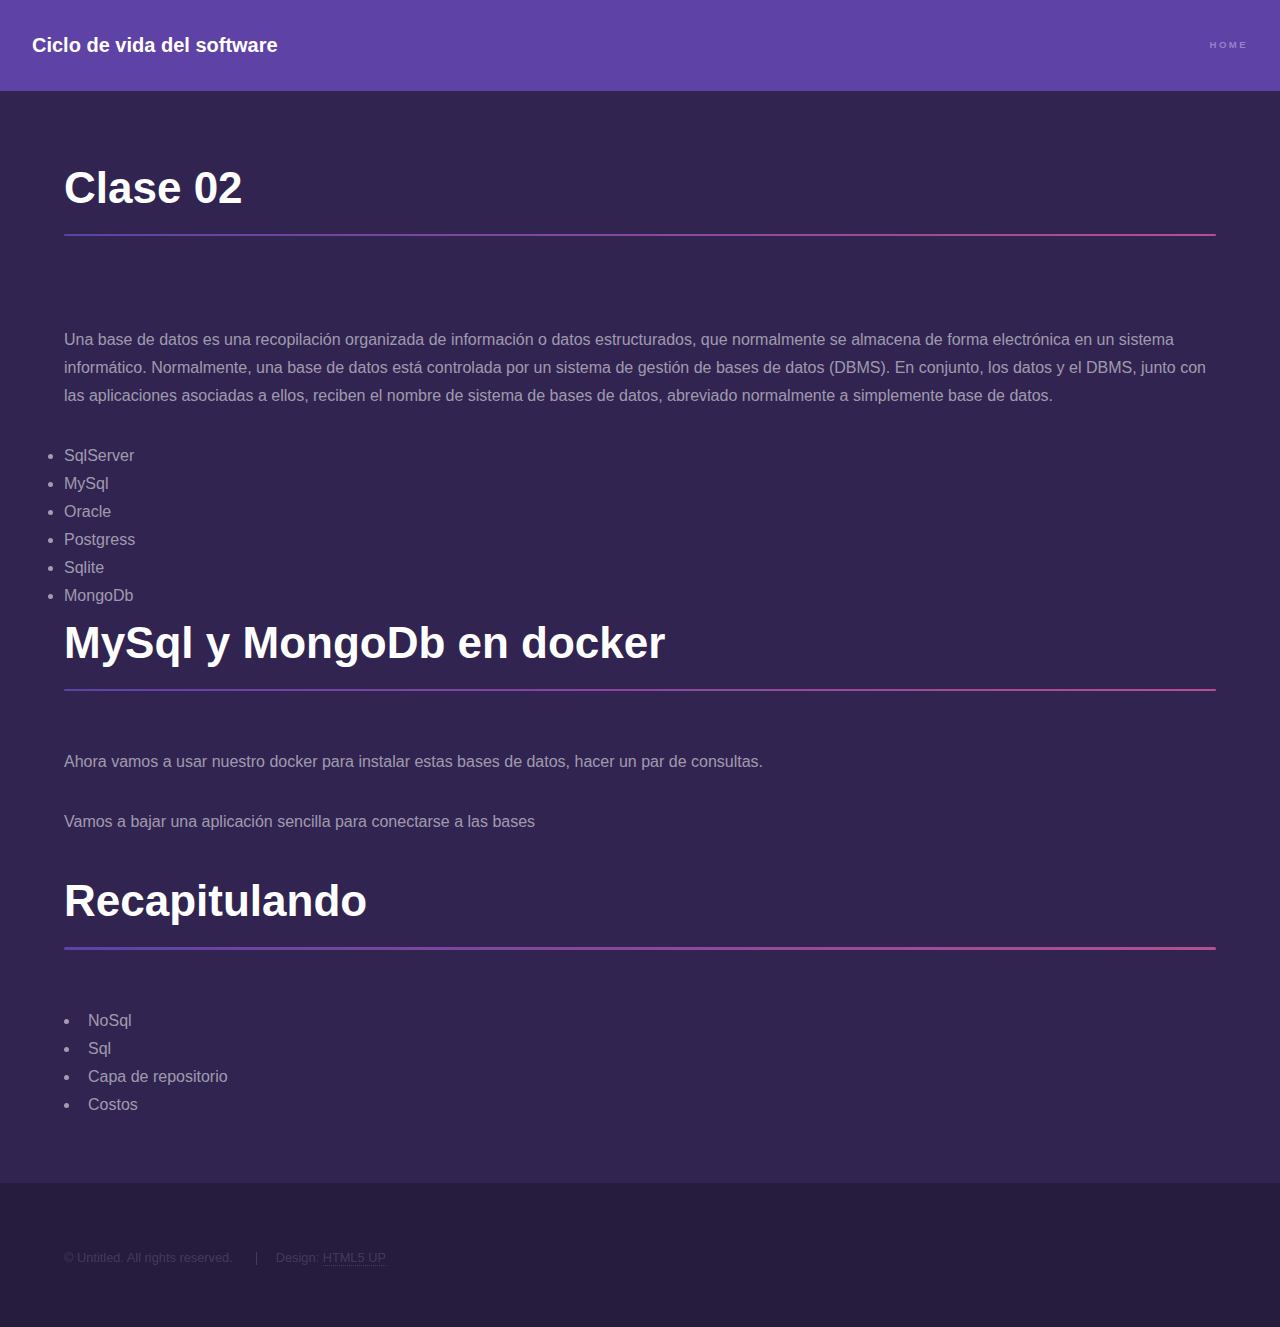
==== clase02.html @ d24f7a8d "clase 1 y 2" ====
<!DOCTYPE HTML>
<!--
	Hyperspace by HTML5 UP
	html5up.net | @ajlkn
	Free for personal and commercial use under the CCA 3.0 license (html5up.net/license)
-->
<html>

<head>
	<title>CVS - Clase 01</title>
	<meta charset="utf-8" />
	<meta name="viewport" content="width=device-width, initial-scale=1, user-scalable=no" />
	<link rel="stylesheet" href="assets/css/main.css" />
	<link rel="icon" type="image/x-icon" href="images/Ico.png" />
</head>

<body class="is-preload">

	<!-- Header -->
	<header id="header">
		<a href="index.html" class="title">Ciclo de vida del software</a>
		<nav>
			<ul>
				<li><a href="index.html">Home</a></li>
			</ul>
		</nav>
	</header>

	<!-- Wrapper -->
	<div id="wrapper">

		<!-- Main -->
		<section id="main" class="wrapper">
			<div class="inner">
				<h1 class="major">Clase 02</h1>
				<span class="image fit"><img src="https://www.diarlu.com/wp-content/uploads/2019/02/gestores_bases-datos.jpg" alt="" /></span>
				<p>
					Una base de datos es una recopilación organizada de información o datos estructurados, 
					que normalmente se almacena de forma electrónica en un sistema informático. 
					Normalmente, una base de datos está controlada por un sistema de gestión de bases de datos (DBMS). 
					En conjunto, los datos y el DBMS, junto con las aplicaciones asociadas a ellos, 
					reciben el nombre de sistema de bases de datos, abreviado normalmente a simplemente base de datos.
				</p>
				
				<lu>
					<li>SqlServer</li>
					<li>MySql</li>
					<li>Oracle</li>
					<li>Postgress</li>
					<li>Sqlite</li>
					<li>MongoDb</li>
				</lu>
				
				<h1 class="major">MySql y MongoDb en docker</h1>
				<p>Ahora vamos a usar nuestro docker para instalar estas bases de datos, hacer un par de consultas.</p>
				<p>Vamos a bajar una aplicación sencilla para conectarse a las bases</p>

				<h1 class="major">Recapitulando</h1>
				<ul>
					<li>NoSql</li>
					<li>Sql</li>
					<li>Capa de repositorio</li>
					<li>Costos</li>
				</ul>

			</div>
		</section>

	</div>

	<!-- Footer -->
	<footer id="footer" class="wrapper alt">
		<div class="inner">
			<ul class="menu">
				<li>&copy; Untitled. All rights reserved.</li>
				<li>Design: <a href="http://html5up.net">HTML5 UP</a></li>
			</ul>
		</div>
	</footer>

	<!-- Scripts -->
	<!-- Scripts -->
	<script type="module">
		import mermaid from 'https://cdn.jsdelivr.net/npm/mermaid@11/dist/mermaid.esm.min.mjs';
		mermaid.initialize({ startOnLoad: true });
	</script>
	<script src="assets/js/jquery.min.js"></script>
	<script src="assets/js/jquery.scrollex.min.js"></script>
	<script src="assets/js/jquery.scrolly.min.js"></script>
	<script src="assets/js/browser.min.js"></script>
	<script src="assets/js/breakpoints.min.js"></script>
	<script src="assets/js/util.js"></script>
	<script src="assets/js/main.js"></script>

</body>

</html>
---- assets/css/main.css ----
@import url(fontawesome-all.min.css);

/*
	Hyperspace by HTML5 UP
	html5up.net | @ajlkn
	Free for personal and commercial use under the CCA 3.0 license (html5up.net/license)
*/

html, body, div, span, applet, object,
iframe, h1, h2, h3, h4, h5, h6, p, blockquote,
pre, a, abbr, acronym, address, big, cite,
code, del, dfn, em, img, ins, kbd, q, s, samp,
small, strike, strong, sub, sup, tt, var, b,
u, i, center, dl, dt, dd, ol, ul, li, fieldset,
form, label, legend, table, caption, tbody,
tfoot, thead, tr, th, td, article, aside,
canvas, details, embed, figure, figcaption,
footer, header, hgroup, menu, nav, output, ruby,
section, summary, time, mark, audio, video {
	margin: 0;
	padding: 0;
	border: 0;
	font-size: 100%;
	font: inherit;
	vertical-align: baseline;}

article, aside, details, figcaption, figure,
footer, header, hgroup, menu, nav, section {
	display: block;}

body {
	line-height: 1;
}

ol, ul {
	list-style: none;
}

blockquote, q {
	quotes: none;
}

	blockquote:before, blockquote:after, q:before, q:after {
		content: '';
		content: none;
	}

table {
	border-collapse: collapse;
	border-spacing: 0;
}

body {
	-webkit-text-size-adjust: none;
}

mark {
	background-color: transparent;
	color: inherit;
}

input::-moz-focus-inner {
	border: 0;
	padding: 0;
}

input, select, textarea {
	-moz-appearance: none;
	-webkit-appearance: none;
	-ms-appearance: none;
	appearance: none;
}

/* Basic */

	@-ms-viewport {
		width: device-width;
	}

	body {
		-ms-overflow-style: scrollbar;
	}

	@media screen and (max-width: 480px) {

		html, body {
			min-width: 320px;
		}

	}

	html {
		box-sizing: border-box;
	}

	*, *:before, *:after {
		box-sizing: inherit;
	}

	body {
		background: #312450;
	}

		body.is-preload *, body.is-preload *:before, body.is-preload *:after {
			-moz-animation: none !important;
			-webkit-animation: none !important;
			-ms-animation: none !important;
			animation: none !important;
			-moz-transition: none !important;
			-webkit-transition: none !important;
			-ms-transition: none !important;
			transition: none !important;
		}

/* Type */

	body, input, select, textarea {
		color: rgba(255, 255, 255, 0.55);
		font-family: Arial, Helvetica, sans-serif;
		font-size: 16.5pt;
		font-weight: normal;
		line-height: 1.75;
	}

		@media screen and (max-width: 1680px) {

			body, input, select, textarea {
				font-size: 13pt;
			}

		}

		@media screen and (max-width: 1280px) {

			body, input, select, textarea {
				font-size: 12pt;
			}

		}

		@media screen and (max-width: 360px) {

			body, input, select, textarea {
				font-size: 11pt;
			}

		}

	a {
		-moz-transition: color 0.2s ease, border-bottom-color 0.2s ease;
		-webkit-transition: color 0.2s ease, border-bottom-color 0.2s ease;
		-ms-transition: color 0.2s ease, border-bottom-color 0.2s ease;
		transition: color 0.2s ease, border-bottom-color 0.2s ease;
		border-bottom: dotted 1px rgba(255, 255, 255, 0.35);
		color: inherit;
		text-decoration: none;
	}

		a:hover {
			border-bottom-color: transparent;
			color: #ffffff;
		}

	strong, b {
		color: #ffffff;
		font-weight: bold;
	}

	em, i {
		font-style: italic;
	}

	p {
		margin: 0 0 2em 0;
	}

	h1, h2, h3, h4, h5, h6 {
		color: #ffffff;
		font-weight: bold;
		line-height: 1.5;
		margin: 0 0 0.5em 0;
	}

		h1 a, h2 a, h3 a, h4 a, h5 a, h6 a {
			color: inherit;
			text-decoration: none;
		}

	h1 {
		font-size: 2.75em;
	}

		h1.major {
			margin: 0 0 1.3em 0;
			position: relative;
			padding-bottom: 0.35em;
		}

			h1.major:after {
				background-image: -moz-linear-gradient(to right, #5e42a6, #b74e91);
				background-image: -webkit-linear-gradient(to right, #5e42a6, #b74e91);
				background-image: -ms-linear-gradient(to right, #5e42a6, #b74e91);
				background-image: linear-gradient(to right, #5e42a6, #b74e91);
				-moz-transition: max-width 0.2s ease;
				-webkit-transition: max-width 0.2s ease;
				-ms-transition: max-width 0.2s ease;
				transition: max-width 0.2s ease;
				border-radius: 0.2em;
				bottom: 0;
				content: '';
				height: 0.05em;
				position: absolute;
				right: 0;
				width: 100%;
			}

	h2 {
		font-size: 1.75em;
	}

	h3 {
		font-size: 1.1em;
	}

	h4 {
		font-size: 1em;
	}

	h5 {
		font-size: 0.8em;
	}

	h6 {
		font-size: 0.6em;
	}

	@media screen and (max-width: 736px) {

		h1 {
			font-size: 2em;
		}

		h2 {
			font-size: 1.25em;
		}

		h3 {
			font-size: 1em;
		}

		h4 {
			font-size: 0.8em;
		}

		h5 {
			font-size: 0.6em;
		}

		h6 {
			font-size: 0.6em;
		}

	}

	sub {
		font-size: 0.8em;
		position: relative;
		top: 0.5em;
	}

	sup {
		font-size: 0.8em;
		position: relative;
		top: -0.5em;
	}

	blockquote {
		border-left: solid 4px rgba(255, 255, 255, 0.15);
		font-style: italic;
		margin: 0 0 2em 0;
		padding: 0.5em 0 0.5em 2em;
	}

	code {
		background: rgba(255, 255, 255, 0.05);
		border-radius: 0.25em;
		border: solid 1px rgba(255, 255, 255, 0.15);
		font-family: "Courier New", monospace;
		font-size: 0.9em;
		margin: 0 0.25em;
		padding: 0.25em 0.65em;
	}

	pre {
		-webkit-overflow-scrolling: touch;
		font-family: "Courier New", monospace;
		font-size: 0.9em;
		margin: 0 0 2em 0;
	}

		pre code {
			display: block;
			line-height: 1.75em;
			padding: 1em 1.5em;
			overflow-x: auto;
		}

	hr {
		border: 0;
		border-bottom: solid 1px rgba(255, 255, 255, 0.15);
		margin: 2em 0;
	}

		hr.major {
			margin: 3em 0;
		}

	.align-left {
		text-align: left;
	}

	.align-center {
		text-align: center;
	}

	.align-right {
		text-align: right;
	}

/* Row */

	.row {
		display: flex;
		flex-wrap: wrap;
		box-sizing: border-box;
		align-items: stretch;
	}

		.row > * {
			box-sizing: border-box;
		}

		.row.gtr-uniform > * > :last-child {
			margin-bottom: 0;
		}

		.row.aln-left {
			justify-content: flex-start;
		}

		.row.aln-center {
			justify-content: center;
		}

		.row.aln-right {
			justify-content: flex-end;
		}

		.row.aln-top {
			align-items: flex-start;
		}

		.row.aln-middle {
			align-items: center;
		}

		.row.aln-bottom {
			align-items: flex-end;
		}

		.row > .imp {
			order: -1;
		}

		.row > .col-1 {
			width: 8.33333%;
		}

		.row > .off-1 {
			margin-left: 8.33333%;
		}

		.row > .col-2 {
			width: 16.66667%;
		}

		.row > .off-2 {
			margin-left: 16.66667%;
		}

		.row > .col-3 {
			width: 25%;
		}

		.row > .off-3 {
			margin-left: 25%;
		}

		.row > .col-4 {
			width: 33.33333%;
		}

		.row > .off-4 {
			margin-left: 33.33333%;
		}

		.row > .col-5 {
			width: 41.66667%;
		}

		.row > .off-5 {
			margin-left: 41.66667%;
		}

		.row > .col-6 {
			width: 50%;
		}

		.row > .off-6 {
			margin-left: 50%;
		}

		.row > .col-7 {
			width: 58.33333%;
		}

		.row > .off-7 {
			margin-left: 58.33333%;
		}

		.row > .col-8 {
			width: 66.66667%;
		}

		.row > .off-8 {
			margin-left: 66.66667%;
		}

		.row > .col-9 {
			width: 75%;
		}

		.row > .off-9 {
			margin-left: 75%;
		}

		.row > .col-10 {
			width: 83.33333%;
		}

		.row > .off-10 {
			margin-left: 83.33333%;
		}

		.row > .col-11 {
			width: 91.66667%;
		}

		.row > .off-11 {
			margin-left: 91.66667%;
		}

		.row > .col-12 {
			width: 100%;
		}

		.row > .off-12 {
			margin-left: 100%;
		}

		.row.gtr-0 {
			margin-top: 0;
			margin-left: 0em;
		}

			.row.gtr-0 > * {
				padding: 0 0 0 0em;
			}

			.row.gtr-0.gtr-uniform {
				margin-top: 0em;
			}

				.row.gtr-0.gtr-uniform > * {
					padding-top: 0em;
				}

		.row.gtr-25 {
			margin-top: 0;
			margin-left: -0.375em;
		}

			.row.gtr-25 > * {
				padding: 0 0 0 0.375em;
			}

			.row.gtr-25.gtr-uniform {
				margin-top: -0.375em;
			}

				.row.gtr-25.gtr-uniform > * {
					padding-top: 0.375em;
				}

		.row.gtr-50 {
			margin-top: 0;
			margin-left: -0.75em;
		}

			.row.gtr-50 > * {
				padding: 0 0 0 0.75em;
			}

			.row.gtr-50.gtr-uniform {
				margin-top: -0.75em;
			}

				.row.gtr-50.gtr-uniform > * {
					padding-top: 0.75em;
				}

		.row {
			margin-top: 0;
			margin-left: -1.5em;
		}

			.row > * {
				padding: 0 0 0 1.5em;
			}

			.row.gtr-uniform {
				margin-top: -1.5em;
			}

				.row.gtr-uniform > * {
					padding-top: 1.5em;
				}

		.row.gtr-150 {
			margin-top: 0;
			margin-left: -2.25em;
		}

			.row.gtr-150 > * {
				padding: 0 0 0 2.25em;
			}

			.row.gtr-150.gtr-uniform {
				margin-top: -2.25em;
			}

				.row.gtr-150.gtr-uniform > * {
					padding-top: 2.25em;
				}

		.row.gtr-200 {
			margin-top: 0;
			margin-left: -3em;
		}

			.row.gtr-200 > * {
				padding: 0 0 0 3em;
			}

			.row.gtr-200.gtr-uniform {
				margin-top: -3em;
			}

				.row.gtr-200.gtr-uniform > * {
					padding-top: 3em;
				}

		@media screen and (max-width: 1680px) {

			.row {
				display: flex;
				flex-wrap: wrap;
				box-sizing: border-box;
				align-items: stretch;
			}

				.row > * {
					box-sizing: border-box;
				}

				.row.gtr-uniform > * > :last-child {
					margin-bottom: 0;
				}

				.row.aln-left {
					justify-content: flex-start;
				}

				.row.aln-center {
					justify-content: center;
				}

				.row.aln-right {
					justify-content: flex-end;
				}

				.row.aln-top {
					align-items: flex-start;
				}

				.row.aln-middle {
					align-items: center;
				}

				.row.aln-bottom {
					align-items: flex-end;
				}

				.row > .imp-xlarge {
					order: -1;
				}

				.row > .col-1-xlarge {
					width: 8.33333%;
				}

				.row > .off-1-xlarge {
					margin-left: 8.33333%;
				}

				.row > .col-2-xlarge {
					width: 16.66667%;
				}

				.row > .off-2-xlarge {
					margin-left: 16.66667%;
				}

				.row > .col-3-xlarge {
					width: 25%;
				}

				.row > .off-3-xlarge {
					margin-left: 25%;
				}

				.row > .col-4-xlarge {
					width: 33.33333%;
				}

				.row > .off-4-xlarge {
					margin-left: 33.33333%;
				}

				.row > .col-5-xlarge {
					width: 41.66667%;
				}

				.row > .off-5-xlarge {
					margin-left: 41.66667%;
				}

				.row > .col-6-xlarge {
					width: 50%;
				}

				.row > .off-6-xlarge {
					margin-left: 50%;
				}

				.row > .col-7-xlarge {
					width: 58.33333%;
				}

				.row > .off-7-xlarge {
					margin-left: 58.33333%;
				}

				.row > .col-8-xlarge {
					width: 66.66667%;
				}

				.row > .off-8-xlarge {
					margin-left: 66.66667%;
				}

				.row > .col-9-xlarge {
					width: 75%;
				}

				.row > .off-9-xlarge {
					margin-left: 75%;
				}

				.row > .col-10-xlarge {
					width: 83.33333%;
				}

				.row > .off-10-xlarge {
					margin-left: 83.33333%;
				}

				.row > .col-11-xlarge {
					width: 91.66667%;
				}

				.row > .off-11-xlarge {
					margin-left: 91.66667%;
				}

				.row > .col-12-xlarge {
					width: 100%;
				}

				.row > .off-12-xlarge {
					margin-left: 100%;
				}

				.row.gtr-0 {
					margin-top: 0;
					margin-left: 0em;
				}

					.row.gtr-0 > * {
						padding: 0 0 0 0em;
					}

					.row.gtr-0.gtr-uniform {
						margin-top: 0em;
					}

						.row.gtr-0.gtr-uniform > * {
							padding-top: 0em;
						}

				.row.gtr-25 {
					margin-top: 0;
					margin-left: -0.375em;
				}

					.row.gtr-25 > * {
						padding: 0 0 0 0.375em;
					}

					.row.gtr-25.gtr-uniform {
						margin-top: -0.375em;
					}

						.row.gtr-25.gtr-uniform > * {
							padding-top: 0.375em;
						}

				.row.gtr-50 {
					margin-top: 0;
					margin-left: -0.75em;
				}

					.row.gtr-50 > * {
						padding: 0 0 0 0.75em;
					}

					.row.gtr-50.gtr-uniform {
						margin-top: -0.75em;
					}

						.row.gtr-50.gtr-uniform > * {
							padding-top: 0.75em;
						}

				.row {
					margin-top: 0;
					margin-left: -1.5em;
				}

					.row > * {
						padding: 0 0 0 1.5em;
					}

					.row.gtr-uniform {
						margin-top: -1.5em;
					}

						.row.gtr-uniform > * {
							padding-top: 1.5em;
						}

				.row.gtr-150 {
					margin-top: 0;
					margin-left: -2.25em;
				}

					.row.gtr-150 > * {
						padding: 0 0 0 2.25em;
					}

					.row.gtr-150.gtr-uniform {
						margin-top: -2.25em;
					}

						.row.gtr-150.gtr-uniform > * {
							padding-top: 2.25em;
						}

				.row.gtr-200 {
					margin-top: 0;
					margin-left: -3em;
				}

					.row.gtr-200 > * {
						padding: 0 0 0 3em;
					}

					.row.gtr-200.gtr-uniform {
						margin-top: -3em;
					}

						.row.gtr-200.gtr-uniform > * {
							padding-top: 3em;
						}

		}

		@media screen and (max-width: 1280px) {

			.row {
				display: flex;
				flex-wrap: wrap;
				box-sizing: border-box;
				align-items: stretch;
			}

				.row > * {
					box-sizing: border-box;
				}

				.row.gtr-uniform > * > :last-child {
					margin-bottom: 0;
				}

				.row.aln-left {
					justify-content: flex-start;
				}

				.row.aln-center {
					justify-content: center;
				}

				.row.aln-right {
					justify-content: flex-end;
				}

				.row.aln-top {
					align-items: flex-start;
				}

				.row.aln-middle {
					align-items: center;
				}

				.row.aln-bottom {
					align-items: flex-end;
				}

				.row > .imp-large {
					order: -1;
				}

				.row > .col-1-large {
					width: 8.33333%;
				}

				.row > .off-1-large {
					margin-left: 8.33333%;
				}

				.row > .col-2-large {
					width: 16.66667%;
				}

				.row > .off-2-large {
					margin-left: 16.66667%;
				}

				.row > .col-3-large {
					width: 25%;
				}

				.row > .off-3-large {
					margin-left: 25%;
				}

				.row > .col-4-large {
					width: 33.33333%;
				}

				.row > .off-4-large {
					margin-left: 33.33333%;
				}

				.row > .col-5-large {
					width: 41.66667%;
				}

				.row > .off-5-large {
					margin-left: 41.66667%;
				}

				.row > .col-6-large {
					width: 50%;
				}

				.row > .off-6-large {
					margin-left: 50%;
				}

				.row > .col-7-large {
					width: 58.33333%;
				}

				.row > .off-7-large {
					margin-left: 58.33333%;
				}

				.row > .col-8-large {
					width: 66.66667%;
				}

				.row > .off-8-large {
					margin-left: 66.66667%;
				}

				.row > .col-9-large {
					width: 75%;
				}

				.row > .off-9-large {
					margin-left: 75%;
				}

				.row > .col-10-large {
					width: 83.33333%;
				}

				.row > .off-10-large {
					margin-left: 83.33333%;
				}

				.row > .col-11-large {
					width: 91.66667%;
				}

				.row > .off-11-large {
					margin-left: 91.66667%;
				}

				.row > .col-12-large {
					width: 100%;
				}

				.row > .off-12-large {
					margin-left: 100%;
				}

				.row.gtr-0 {
					margin-top: 0;
					margin-left: 0em;
				}

					.row.gtr-0 > * {
						padding: 0 0 0 0em;
					}

					.row.gtr-0.gtr-uniform {
						margin-top: 0em;
					}

						.row.gtr-0.gtr-uniform > * {
							padding-top: 0em;
						}

				.row.gtr-25 {
					margin-top: 0;
					margin-left: -0.375em;
				}

					.row.gtr-25 > * {
						padding: 0 0 0 0.375em;
					}

					.row.gtr-25.gtr-uniform {
						margin-top: -0.375em;
					}

						.row.gtr-25.gtr-uniform > * {
							padding-top: 0.375em;
						}

				.row.gtr-50 {
					margin-top: 0;
					margin-left: -0.75em;
				}

					.row.gtr-50 > * {
						padding: 0 0 0 0.75em;
					}

					.row.gtr-50.gtr-uniform {
						margin-top: -0.75em;
					}

						.row.gtr-50.gtr-uniform > * {
							padding-top: 0.75em;
						}

				.row {
					margin-top: 0;
					margin-left: -1.5em;
				}

					.row > * {
						padding: 0 0 0 1.5em;
					}

					.row.gtr-uniform {
						margin-top: -1.5em;
					}

						.row.gtr-uniform > * {
							padding-top: 1.5em;
						}

				.row.gtr-150 {
					margin-top: 0;
					margin-left: -2.25em;
				}

					.row.gtr-150 > * {
						padding: 0 0 0 2.25em;
					}

					.row.gtr-150.gtr-uniform {
						margin-top: -2.25em;
					}

						.row.gtr-150.gtr-uniform > * {
							padding-top: 2.25em;
						}

				.row.gtr-200 {
					margin-top: 0;
					margin-left: -3em;
				}

					.row.gtr-200 > * {
						padding: 0 0 0 3em;
					}

					.row.gtr-200.gtr-uniform {
						margin-top: -3em;
					}

						.row.gtr-200.gtr-uniform > * {
							padding-top: 3em;
						}

		}

		@media screen and (max-width: 980px) {

			.row {
				display: flex;
				flex-wrap: wrap;
				box-sizing: border-box;
				align-items: stretch;
			}

				.row > * {
					box-sizing: border-box;
				}

				.row.gtr-uniform > * > :last-child {
					margin-bottom: 0;
				}

				.row.aln-left {
					justify-content: flex-start;
				}

				.row.aln-center {
					justify-content: center;
				}

				.row.aln-right {
					justify-content: flex-end;
				}

				.row.aln-top {
					align-items: flex-start;
				}

				.row.aln-middle {
					align-items: center;
				}

				.row.aln-bottom {
					align-items: flex-end;
				}

				.row > .imp-medium {
					order: -1;
				}

				.row > .col-1-medium {
					width: 8.33333%;
				}

				.row > .off-1-medium {
					margin-left: 8.33333%;
				}

				.row > .col-2-medium {
					width: 16.66667%;
				}

				.row > .off-2-medium {
					margin-left: 16.66667%;
				}

				.row > .col-3-medium {
					width: 25%;
				}

				.row > .off-3-medium {
					margin-left: 25%;
				}

				.row > .col-4-medium {
					width: 33.33333%;
				}

				.row > .off-4-medium {
					margin-left: 33.33333%;
				}

				.row > .col-5-medium {
					width: 41.66667%;
				}

				.row > .off-5-medium {
					margin-left: 41.66667%;
				}

				.row > .col-6-medium {
					width: 50%;
				}

				.row > .off-6-medium {
					margin-left: 50%;
				}

				.row > .col-7-medium {
					width: 58.33333%;
				}

				.row > .off-7-medium {
					margin-left: 58.33333%;
				}

				.row > .col-8-medium {
					width: 66.66667%;
				}

				.row > .off-8-medium {
					margin-left: 66.66667%;
				}

				.row > .col-9-medium {
					width: 75%;
				}

				.row > .off-9-medium {
					margin-left: 75%;
				}

				.row > .col-10-medium {
					width: 83.33333%;
				}

				.row > .off-10-medium {
					margin-left: 83.33333%;
				}

				.row > .col-11-medium {
					width: 91.66667%;
				}

				.row > .off-11-medium {
					margin-left: 91.66667%;
				}

				.row > .col-12-medium {
					width: 100%;
				}

				.row > .off-12-medium {
					margin-left: 100%;
				}

				.row.gtr-0 {
					margin-top: 0;
					margin-left: 0em;
				}

					.row.gtr-0 > * {
						padding: 0 0 0 0em;
					}

					.row.gtr-0.gtr-uniform {
						margin-top: 0em;
					}

						.row.gtr-0.gtr-uniform > * {
							padding-top: 0em;
						}

				.row.gtr-25 {
					margin-top: 0;
					margin-left: -0.375em;
				}

					.row.gtr-25 > * {
						padding: 0 0 0 0.375em;
					}

					.row.gtr-25.gtr-uniform {
						margin-top: -0.375em;
					}

						.row.gtr-25.gtr-uniform > * {
							padding-top: 0.375em;
						}

				.row.gtr-50 {
					margin-top: 0;
					margin-left: -0.75em;
				}

					.row.gtr-50 > * {
						padding: 0 0 0 0.75em;
					}

					.row.gtr-50.gtr-uniform {
						margin-top: -0.75em;
					}

						.row.gtr-50.gtr-uniform > * {
							padding-top: 0.75em;
						}

				.row {
					margin-top: 0;
					margin-left: -1.5em;
				}

					.row > * {
						padding: 0 0 0 1.5em;
					}

					.row.gtr-uniform {
						margin-top: -1.5em;
					}

						.row.gtr-uniform > * {
							padding-top: 1.5em;
						}

				.row.gtr-150 {
					margin-top: 0;
					margin-left: -2.25em;
				}

					.row.gtr-150 > * {
						padding: 0 0 0 2.25em;
					}

					.row.gtr-150.gtr-uniform {
						margin-top: -2.25em;
					}

						.row.gtr-150.gtr-uniform > * {
							padding-top: 2.25em;
						}

				.row.gtr-200 {
					margin-top: 0;
					margin-left: -3em;
				}

					.row.gtr-200 > * {
						padding: 0 0 0 3em;
					}

					.row.gtr-200.gtr-uniform {
						margin-top: -3em;
					}

						.row.gtr-200.gtr-uniform > * {
							padding-top: 3em;
						}

		}

		@media screen and (max-width: 736px) {

			.row {
				display: flex;
				flex-wrap: wrap;
				box-sizing: border-box;
				align-items: stretch;
			}

				.row > * {
					box-sizing: border-box;
				}

				.row.gtr-uniform > * > :last-child {
					margin-bottom: 0;
				}

				.row.aln-left {
					justify-content: flex-start;
				}

				.row.aln-center {
					justify-content: center;
				}

				.row.aln-right {
					justify-content: flex-end;
				}

				.row.aln-top {
					align-items: flex-start;
				}

				.row.aln-middle {
					align-items: center;
				}

				.row.aln-bottom {
					align-items: flex-end;
				}

				.row > .imp-small {
					order: -1;
				}

				.row > .col-1-small {
					width: 8.33333%;
				}

				.row > .off-1-small {
					margin-left: 8.33333%;
				}

				.row > .col-2-small {
					width: 16.66667%;
				}

				.row > .off-2-small {
					margin-left: 16.66667%;
				}

				.row > .col-3-small {
					width: 25%;
				}

				.row > .off-3-small {
					margin-left: 25%;
				}

				.row > .col-4-small {
					width: 33.33333%;
				}

				.row > .off-4-small {
					margin-left: 33.33333%;
				}

				.row > .col-5-small {
					width: 41.66667%;
				}

				.row > .off-5-small {
					margin-left: 41.66667%;
				}

				.row > .col-6-small {
					width: 50%;
				}

				.row > .off-6-small {
					margin-left: 50%;
				}

				.row > .col-7-small {
					width: 58.33333%;
				}

				.row > .off-7-small {
					margin-left: 58.33333%;
				}

				.row > .col-8-small {
					width: 66.66667%;
				}

				.row > .off-8-small {
					margin-left: 66.66667%;
				}

				.row > .col-9-small {
					width: 75%;
				}

				.row > .off-9-small {
					margin-left: 75%;
				}

				.row > .col-10-small {
					width: 83.33333%;
				}

				.row > .off-10-small {
					margin-left: 83.33333%;
				}

				.row > .col-11-small {
					width: 91.66667%;
				}

				.row > .off-11-small {
					margin-left: 91.66667%;
				}

				.row > .col-12-small {
					width: 100%;
				}

				.row > .off-12-small {
					margin-left: 100%;
				}

				.row.gtr-0 {
					margin-top: 0;
					margin-left: 0em;
				}

					.row.gtr-0 > * {
						padding: 0 0 0 0em;
					}

					.row.gtr-0.gtr-uniform {
						margin-top: 0em;
					}

						.row.gtr-0.gtr-uniform > * {
							padding-top: 0em;
						}

				.row.gtr-25 {
					margin-top: 0;
					margin-left: -0.375em;
				}

					.row.gtr-25 > * {
						padding: 0 0 0 0.375em;
					}

					.row.gtr-25.gtr-uniform {
						margin-top: -0.375em;
					}

						.row.gtr-25.gtr-uniform > * {
							padding-top: 0.375em;
						}

				.row.gtr-50 {
					margin-top: 0;
					margin-left: -0.75em;
				}

					.row.gtr-50 > * {
						padding: 0 0 0 0.75em;
					}

					.row.gtr-50.gtr-uniform {
						margin-top: -0.75em;
					}

						.row.gtr-50.gtr-uniform > * {
							padding-top: 0.75em;
						}

				.row {
					margin-top: 0;
					margin-left: -1.5em;
				}

					.row > * {
						padding: 0 0 0 1.5em;
					}

					.row.gtr-uniform {
						margin-top: -1.5em;
					}

						.row.gtr-uniform > * {
							padding-top: 1.5em;
						}

				.row.gtr-150 {
					margin-top: 0;
					margin-left: -2.25em;
				}

					.row.gtr-150 > * {
						padding: 0 0 0 2.25em;
					}

					.row.gtr-150.gtr-uniform {
						margin-top: -2.25em;
					}

						.row.gtr-150.gtr-uniform > * {
							padding-top: 2.25em;
						}

				.row.gtr-200 {
					margin-top: 0;
					margin-left: -3em;
				}

					.row.gtr-200 > * {
						padding: 0 0 0 3em;
					}

					.row.gtr-200.gtr-uniform {
						margin-top: -3em;
					}

						.row.gtr-200.gtr-uniform > * {
							padding-top: 3em;
						}

		}

		@media screen and (max-width: 480px) {

			.row {
				display: flex;
				flex-wrap: wrap;
				box-sizing: border-box;
				align-items: stretch;
			}

				.row > * {
					box-sizing: border-box;
				}

				.row.gtr-uniform > * > :last-child {
					margin-bottom: 0;
				}

				.row.aln-left {
					justify-content: flex-start;
				}

				.row.aln-center {
					justify-content: center;
				}

				.row.aln-right {
					justify-content: flex-end;
				}

				.row.aln-top {
					align-items: flex-start;
				}

				.row.aln-middle {
					align-items: center;
				}

				.row.aln-bottom {
					align-items: flex-end;
				}

				.row > .imp-xsmall {
					order: -1;
				}

				.row > .col-1-xsmall {
					width: 8.33333%;
				}

				.row > .off-1-xsmall {
					margin-left: 8.33333%;
				}

				.row > .col-2-xsmall {
					width: 16.66667%;
				}

				.row > .off-2-xsmall {
					margin-left: 16.66667%;
				}

				.row > .col-3-xsmall {
					width: 25%;
				}

				.row > .off-3-xsmall {
					margin-left: 25%;
				}

				.row > .col-4-xsmall {
					width: 33.33333%;
				}

				.row > .off-4-xsmall {
					margin-left: 33.33333%;
				}

				.row > .col-5-xsmall {
					width: 41.66667%;
				}

				.row > .off-5-xsmall {
					margin-left: 41.66667%;
				}

				.row > .col-6-xsmall {
					width: 50%;
				}

				.row > .off-6-xsmall {
					margin-left: 50%;
				}

				.row > .col-7-xsmall {
					width: 58.33333%;
				}

				.row > .off-7-xsmall {
					margin-left: 58.33333%;
				}

				.row > .col-8-xsmall {
					width: 66.66667%;
				}

				.row > .off-8-xsmall {
					margin-left: 66.66667%;
				}

				.row > .col-9-xsmall {
					width: 75%;
				}

				.row > .off-9-xsmall {
					margin-left: 75%;
				}

				.row > .col-10-xsmall {
					width: 83.33333%;
				}

				.row > .off-10-xsmall {
					margin-left: 83.33333%;
				}

				.row > .col-11-xsmall {
					width: 91.66667%;
				}

				.row > .off-11-xsmall {
					margin-left: 91.66667%;
				}

				.row > .col-12-xsmall {
					width: 100%;
				}

				.row > .off-12-xsmall {
					margin-left: 100%;
				}

				.row.gtr-0 {
					margin-top: 0;
					margin-left: 0em;
				}

					.row.gtr-0 > * {
						padding: 0 0 0 0em;
					}

					.row.gtr-0.gtr-uniform {
						margin-top: 0em;
					}

						.row.gtr-0.gtr-uniform > * {
							padding-top: 0em;
						}

				.row.gtr-25 {
					margin-top: 0;
					margin-left: -0.375em;
				}

					.row.gtr-25 > * {
						padding: 0 0 0 0.375em;
					}

					.row.gtr-25.gtr-uniform {
						margin-top: -0.375em;
					}

						.row.gtr-25.gtr-uniform > * {
							padding-top: 0.375em;
						}

				.row.gtr-50 {
					margin-top: 0;
					margin-left: -0.75em;
				}

					.row.gtr-50 > * {
						padding: 0 0 0 0.75em;
					}

					.row.gtr-50.gtr-uniform {
						margin-top: -0.75em;
					}

						.row.gtr-50.gtr-uniform > * {
							padding-top: 0.75em;
						}

				.row {
					margin-top: 0;
					margin-left: -1.5em;
				}

					.row > * {
						padding: 0 0 0 1.5em;
					}

					.row.gtr-uniform {
						margin-top: -1.5em;
					}

						.row.gtr-uniform > * {
							padding-top: 1.5em;
						}

				.row.gtr-150 {
					margin-top: 0;
					margin-left: -2.25em;
				}

					.row.gtr-150 > * {
						padding: 0 0 0 2.25em;
					}

					.row.gtr-150.gtr-uniform {
						margin-top: -2.25em;
					}

						.row.gtr-150.gtr-uniform > * {
							padding-top: 2.25em;
						}

				.row.gtr-200 {
					margin-top: 0;
					margin-left: -3em;
				}

					.row.gtr-200 > * {
						padding: 0 0 0 3em;
					}

					.row.gtr-200.gtr-uniform {
						margin-top: -3em;
					}

						.row.gtr-200.gtr-uniform > * {
							padding-top: 3em;
						}

		}

/* Box */

	.box {
		border-radius: 0.25em;
		border: solid 1px rgba(255, 255, 255, 0.15);
		margin-bottom: 2em;
		padding: 1.5em;
	}

		.box > :last-child,
		.box > :last-child > :last-child,
		.box > :last-child > :last-child > :last-child {
			margin-bottom: 0;
		}

		.box.alt {
			border: 0;
			border-radius: 0;
			padding: 0;
		}

/* Button */

	input[type="submit"],
	input[type="reset"],
	input[type="button"],
	button,
	.button {
		-moz-appearance: none;
		-webkit-appearance: none;
		-ms-appearance: none;
		appearance: none;
		-moz-transition: border-color 0.2s ease;
		-webkit-transition: border-color 0.2s ease;
		-ms-transition: border-color 0.2s ease;
		transition: border-color 0.2s ease;
		background-color: transparent;
		border: solid 1px !important;
		border-color: rgba(255, 255, 255, 0.15) !important;
		border-radius: 3em;
		color: #ffffff !important;
		cursor: pointer;
		display: inline-block;
		font-size: 0.6em;
		font-weight: bold;
		height: calc(4.75em + 2px);
		letter-spacing: 0.25em;
		line-height: 4.75em;
		outline: 0;
		padding: 0 3.75em;
		position: relative;
		text-align: center;
		text-decoration: none;
		text-transform: uppercase;
		white-space: nowrap;
	}

		input[type="submit"]:after,
		input[type="reset"]:after,
		input[type="button"]:after,
		button:after,
		.button:after {
			-moz-transform: scale(0.25);
			-webkit-transform: scale(0.25);
			-ms-transform: scale(0.25);
			transform: scale(0.25);
			pointer-events: none;
			-moz-transition: opacity 0.2s ease, -moz-transform 0.2s ease;
			-webkit-transition: opacity 0.2s ease, -webkit-transform 0.2s ease;
			-ms-transition: opacity 0.2s ease, -ms-transform 0.2s ease;
			transition: opacity 0.2s ease, transform 0.2s ease;
			background: #ffffff;
			border-radius: 3em;
			content: '';
			height: 100%;
			left: 0;
			opacity: 0;
			position: absolute;
			top: 0;
			width: 100%;
		}

		input[type="submit"].icon:before,
		input[type="reset"].icon:before,
		input[type="button"].icon:before,
		button.icon:before,
		.button.icon:before {
			margin-right: 0.75em;
		}

		input[type="submit"].fit,
		input[type="reset"].fit,
		input[type="button"].fit,
		button.fit,
		.button.fit {
			width: 100%;
		}

		input[type="submit"].small,
		input[type="reset"].small,
		input[type="button"].small,
		button.small,
		.button.small {
			font-size: 0.4em;
		}

		input[type="submit"].large,
		input[type="reset"].large,
		input[type="button"].large,
		button.large,
		.button.large {
			font-size: 0.8em;
		}

		input[type="submit"].primary,
		input[type="reset"].primary,
		input[type="button"].primary,
		button.primary,
		.button.primary {
			background-color: #ffffff;
			color: #312450 !important;
		}

			input[type="submit"].primary:after,
			input[type="reset"].primary:after,
			input[type="button"].primary:after,
			button.primary:after,
			.button.primary:after {
				display: none;
			}

		input[type="submit"].disabled, input[type="submit"]:disabled,
		input[type="reset"].disabled,
		input[type="reset"]:disabled,
		input[type="button"].disabled,
		input[type="button"]:disabled,
		button.disabled,
		button:disabled,
		.button.disabled,
		.button:disabled {
			cursor: default;
			opacity: 0.5;
			pointer-events: none;
		}

		input[type="submit"]:hover,
		input[type="reset"]:hover,
		input[type="button"]:hover,
		button:hover,
		.button:hover {
			border-color: rgba(255, 255, 255, 0.55) !important;
		}

			input[type="submit"]:hover:after,
			input[type="reset"]:hover:after,
			input[type="button"]:hover:after,
			button:hover:after,
			.button:hover:after {
				opacity: 0.05;
				-moz-transform: scale(1);
				-webkit-transform: scale(1);
				-ms-transform: scale(1);
				transform: scale(1);
			}

			input[type="submit"]:hover:active,
			input[type="reset"]:hover:active,
			input[type="button"]:hover:active,
			button:hover:active,
			.button:hover:active {
				border-color: #ffffff !important;
			}

				input[type="submit"]:hover:active:after,
				input[type="reset"]:hover:active:after,
				input[type="button"]:hover:active:after,
				button:hover:active:after,
				.button:hover:active:after {
					opacity: 0.1;
				}

/* Features */

	.features {
		display: -moz-flex;
		display: -webkit-flex;
		display: -ms-flex;
		display: flex;
		-moz-flex-wrap: wrap;
		-webkit-flex-wrap: wrap;
		-ms-flex-wrap: wrap;
		flex-wrap: wrap;
		border-radius: 0.25em;
		border: solid 1px rgba(255, 255, 255, 0.15);
		background: rgba(255, 255, 255, 0.05);
		margin: 0 0 2em 0;
	}

		.features section {
			padding: 3.5em 3em 1em 7em ;
			width: 50%;
			border-top: solid 1px rgba(255, 255, 255, 0.15);
			position: relative;
		}

			.features section:nth-child(-n + 2) {
				border-top-width: 0;
			}

			.features section:nth-child(2n) {
				border-left: solid 1px rgba(255, 255, 255, 0.15);
			}

			.features section .icon {
				-moz-transition: opacity 0.5s ease, -moz-transform 0.5s ease;
				-webkit-transition: opacity 0.5s ease, -webkit-transform 0.5s ease;
				-ms-transition: opacity 0.5s ease, -ms-transform 0.5s ease;
				transition: opacity 0.5s ease, transform 0.5s ease;
				-moz-transition-delay: 1s;
				-webkit-transition-delay: 1s;
				-ms-transition-delay: 1s;
				transition-delay: 1s;
				-moz-transform: scale(1);
				-webkit-transform: scale(1);
				-ms-transform: scale(1);
				transform: scale(1);
				position: absolute;
				left: 3em;
				top: 3em;
				opacity: 1;
			}

			.features section:nth-child(1) .icon {
				-moz-transition-delay: 0.15s;
				-webkit-transition-delay: 0.15s;
				-ms-transition-delay: 0.15s;
				transition-delay: 0.15s;
			}

			.features section:nth-child(2) .icon {
				-moz-transition-delay: 0.3s;
				-webkit-transition-delay: 0.3s;
				-ms-transition-delay: 0.3s;
				transition-delay: 0.3s;
			}

			.features section:nth-child(3) .icon {
				-moz-transition-delay: 0.45s;
				-webkit-transition-delay: 0.45s;
				-ms-transition-delay: 0.45s;
				transition-delay: 0.45s;
			}

			.features section:nth-child(4) .icon {
				-moz-transition-delay: 0.6s;
				-webkit-transition-delay: 0.6s;
				-ms-transition-delay: 0.6s;
				transition-delay: 0.6s;
			}

			.features section:nth-child(5) .icon {
				-moz-transition-delay: 0.75s;
				-webkit-transition-delay: 0.75s;
				-ms-transition-delay: 0.75s;
				transition-delay: 0.75s;
			}

			.features section:nth-child(6) .icon {
				-moz-transition-delay: 0.9s;
				-webkit-transition-delay: 0.9s;
				-ms-transition-delay: 0.9s;
				transition-delay: 0.9s;
			}

			.features section:nth-child(7) .icon {
				-moz-transition-delay: 1.05s;
				-webkit-transition-delay: 1.05s;
				-ms-transition-delay: 1.05s;
				transition-delay: 1.05s;
			}

			.features section:nth-child(8) .icon {
				-moz-transition-delay: 1.2s;
				-webkit-transition-delay: 1.2s;
				-ms-transition-delay: 1.2s;
				transition-delay: 1.2s;
			}

			.features section:nth-child(9) .icon {
				-moz-transition-delay: 1.35s;
				-webkit-transition-delay: 1.35s;
				-ms-transition-delay: 1.35s;
				transition-delay: 1.35s;
			}

			.features section:nth-child(10) .icon {
				-moz-transition-delay: 1.5s;
				-webkit-transition-delay: 1.5s;
				-ms-transition-delay: 1.5s;
				transition-delay: 1.5s;
			}

			.features section:nth-child(11) .icon {
				-moz-transition-delay: 1.65s;
				-webkit-transition-delay: 1.65s;
				-ms-transition-delay: 1.65s;
				transition-delay: 1.65s;
			}

			.features section:nth-child(12) .icon {
				-moz-transition-delay: 1.8s;
				-webkit-transition-delay: 1.8s;
				-ms-transition-delay: 1.8s;
				transition-delay: 1.8s;
			}

			.features section:nth-child(13) .icon {
				-moz-transition-delay: 1.95s;
				-webkit-transition-delay: 1.95s;
				-ms-transition-delay: 1.95s;
				transition-delay: 1.95s;
			}

			.features section:nth-child(14) .icon {
				-moz-transition-delay: 2.1s;
				-webkit-transition-delay: 2.1s;
				-ms-transition-delay: 2.1s;
				transition-delay: 2.1s;
			}

			.features section:nth-child(15) .icon {
				-moz-transition-delay: 2.25s;
				-webkit-transition-delay: 2.25s;
				-ms-transition-delay: 2.25s;
				transition-delay: 2.25s;
			}

			.features section:nth-child(16) .icon {
				-moz-transition-delay: 2.4s;
				-webkit-transition-delay: 2.4s;
				-ms-transition-delay: 2.4s;
				transition-delay: 2.4s;
			}

			.features section:nth-child(17) .icon {
				-moz-transition-delay: 2.55s;
				-webkit-transition-delay: 2.55s;
				-ms-transition-delay: 2.55s;
				transition-delay: 2.55s;
			}

			.features section:nth-child(18) .icon {
				-moz-transition-delay: 2.7s;
				-webkit-transition-delay: 2.7s;
				-ms-transition-delay: 2.7s;
				transition-delay: 2.7s;
			}

			.features section:nth-child(19) .icon {
				-moz-transition-delay: 2.85s;
				-webkit-transition-delay: 2.85s;
				-ms-transition-delay: 2.85s;
				transition-delay: 2.85s;
			}

			.features section:nth-child(20) .icon {
				-moz-transition-delay: 3s;
				-webkit-transition-delay: 3s;
				-ms-transition-delay: 3s;
				transition-delay: 3s;
			}

		.features.inactive section .icon {
			-moz-transform: scale(0.5);
			-webkit-transform: scale(0.5);
			-ms-transform: scale(0.5);
			transform: scale(0.5);
			opacity: 0;
		}

		@media screen and (max-width: 980px) {

			.features {
				display: block;
			}

				.features section {
					border-top-width: 1px !important;
					border-left-width: 0 !important;
					width: 100%;
				}

					.features section:first-child {
						border-top-width: 0 !important;
					}

		}

		@media screen and (max-width: 736px) {

			.features section {
				padding: 2.5em 1.5em 0.1em 5.5em ;
			}

				.features section .icon {
					left: 1.5em;
					top: 2em;
				}

		}

		@media screen and (max-width: 480px) {

			.features section {
				padding: 2em 1.5em 0.1em 1.5em ;
			}

				.features section .icon {
					left: 0;
					position: relative;
					top: 0;
				}

		}

/* Form */

	form {
		margin: 0 0 2em 0;
	}

		form > :last-child {
			margin-bottom: 0;
		}

		form > .fields {
			display: -moz-flex;
			display: -webkit-flex;
			display: -ms-flex;
			display: flex;
			-moz-flex-wrap: wrap;
			-webkit-flex-wrap: wrap;
			-ms-flex-wrap: wrap;
			flex-wrap: wrap;
			width: calc(100% + 3em);
			margin: -1.5em 0 2em -1.5em;
		}

			form > .fields > .field {
				-moz-flex-grow: 0;
				-webkit-flex-grow: 0;
				-ms-flex-grow: 0;
				flex-grow: 0;
				-moz-flex-shrink: 0;
				-webkit-flex-shrink: 0;
				-ms-flex-shrink: 0;
				flex-shrink: 0;
				padding: 1.5em 0 0 1.5em;
				width: calc(100% - 1.5em);
			}

				form > .fields > .field.half {
					width: calc(50% - 0.75em);
				}

				form > .fields > .field.third {
					width: calc(100%/3 - 0.5em);
				}

				form > .fields > .field.quarter {
					width: calc(25% - 0.375em);
				}

		@media screen and (max-width: 480px) {

			form > .fields {
				width: calc(100% + 3em);
				margin: -1.5em 0 2em -1.5em;
			}

				form > .fields > .field {
					padding: 1.5em 0 0 1.5em;
					width: calc(100% - 1.5em);
				}

					form > .fields > .field.half {
						width: calc(100% - 1.5em);
					}

					form > .fields > .field.third {
						width: calc(100% - 1.5em);
					}

					form > .fields > .field.quarter {
						width: calc(100% - 1.5em);
					}

		}

	label {
		color: #ffffff;
		font-weight: bold;
		line-height: 1.5;
		margin: 0 0 0.7em 0;
		display: block;
		font-size: 1.1em;
	}

	input[type="text"],
	input[type="password"],
	input[type="email"],
	input[type="tel"],
	select,
	textarea {
		-moz-appearance: none;
		-webkit-appearance: none;
		-ms-appearance: none;
		appearance: none;
		background: rgba(255, 255, 255, 0.05);
		border-radius: 0.25em;
		border: none;
		border: solid 1px rgba(255, 255, 255, 0.15);
		color: inherit;
		display: block;
		outline: 0;
		padding: 0 1em;
		text-decoration: none;
		width: 100%;
	}

		input[type="text"]:invalid,
		input[type="password"]:invalid,
		input[type="email"]:invalid,
		input[type="tel"]:invalid,
		select:invalid,
		textarea:invalid {
			box-shadow: none;
		}

		input[type="text"]:focus,
		input[type="password"]:focus,
		input[type="email"]:focus,
		input[type="tel"]:focus,
		select:focus,
		textarea:focus {
			border-color: #ffffff;
			box-shadow: 0 0 0 1px #ffffff;
		}

	select {
		background-image: url("data:image/svg+xml;charset=utf8,%3Csvg xmlns='http://www.w3.org/2000/svg' width='40' height='40' preserveAspectRatio='none' viewBox='0 0 40 40'%3E%3Cpath d='M9.4,12.3l10.4,10.4l10.4-10.4c0.2-0.2,0.5-0.4,0.9-0.4c0.3,0,0.6,0.1,0.9,0.4l3.3,3.3c0.2,0.2,0.4,0.5,0.4,0.9 c0,0.4-0.1,0.6-0.4,0.9L20.7,31.9c-0.2,0.2-0.5,0.4-0.9,0.4c-0.3,0-0.6-0.1-0.9-0.4L4.3,17.3c-0.2-0.2-0.4-0.5-0.4-0.9 c0-0.4,0.1-0.6,0.4-0.9l3.3-3.3c0.2-0.2,0.5-0.4,0.9-0.4S9.1,12.1,9.4,12.3z' fill='rgba(255, 255, 255, 0.15)' /%3E%3C/svg%3E");
		background-size: 1.25rem;
		background-repeat: no-repeat;
		background-position: calc(100% - 1rem) center;
		height: 2.75em;
		padding-right: 2.75em;
		text-overflow: ellipsis;
	}

		select option {
			color: #ffffff;
			background: #312450;
		}

		select:focus::-ms-value {
			background-color: transparent;
		}

		select::-ms-expand {
			display: none;
		}

	input[type="text"],
	input[type="password"],
	input[type="email"],
	select {
		height: 2.75em;
	}

	textarea {
		padding: 0.75em 1em;
	}

		body.is-ie textarea {
			min-height: 10em;
		}

	input[type="checkbox"],
	input[type="radio"] {
		-moz-appearance: none;
		-webkit-appearance: none;
		-ms-appearance: none;
		appearance: none;
		display: block;
		float: left;
		margin-right: -2em;
		opacity: 0;
		width: 1em;
		z-index: -1;
	}

		input[type="checkbox"] + label,
		input[type="radio"] + label {
			text-decoration: none;
			color: rgba(255, 255, 255, 0.55);
			cursor: pointer;
			display: inline-block;
			font-size: 1em;
			font-weight: normal;
			padding-left: 2.4em;
			padding-right: 0.75em;
			position: relative;
		}

			input[type="checkbox"] + label:before,
			input[type="radio"] + label:before {
				-moz-osx-font-smoothing: grayscale;
				-webkit-font-smoothing: antialiased;
				display: inline-block;
				font-style: normal;
				font-variant: normal;
				text-rendering: auto;
				line-height: 1;
				text-transform: none !important;
				font-family: 'Font Awesome 5 Free';
				font-weight: 900;
			}

			input[type="checkbox"] + label:before,
			input[type="radio"] + label:before {
				background: rgba(255, 255, 255, 0.05);
				border-radius: 0.25em;
				border: solid 1px rgba(255, 255, 255, 0.15);
				content: '';
				display: inline-block;
				font-size: 0.8em;
				height: 2.0625em;
				left: 0;
				line-height: 2.0625em;
				position: absolute;
				text-align: center;
				top: 0;
				width: 2.0625em;
			}

		input[type="checkbox"]:checked + label:before,
		input[type="radio"]:checked + label:before {
			background: #ffffff;
			border-color: #ffffff;
			color: #b74e91;
			content: '\f00c';
		}

		input[type="checkbox"]:focus + label:before,
		input[type="radio"]:focus + label:before {
			border-color: #ffffff;
			box-shadow: 0 0 0 1px #ffffff;
		}

	input[type="checkbox"] + label:before {
		border-radius: 0.25em;
	}

	input[type="radio"] + label:before {
		border-radius: 100%;
	}

	::-webkit-input-placeholder {
		color: rgba(255, 255, 255, 0.35) !important;
		opacity: 1.0;
	}

	:-moz-placeholder {
		color: rgba(255, 255, 255, 0.35) !important;
		opacity: 1.0;
	}

	::-moz-placeholder {
		color: rgba(255, 255, 255, 0.35) !important;
		opacity: 1.0;
	}

	:-ms-input-placeholder {
		color: rgba(255, 255, 255, 0.35) !important;
		opacity: 1.0;
	}

/* Icon */

	.icon {
		text-decoration: none;
		border-bottom: none;
		position: relative;
	}

		.icon:before {
			-moz-osx-font-smoothing: grayscale;
			-webkit-font-smoothing: antialiased;
			display: inline-block;
			font-style: normal;
			font-variant: normal;
			text-rendering: auto;
			line-height: 1;
			text-transform: none !important;
			font-family: 'Font Awesome 5 Free';
			font-weight: 400;
		}

		.icon > .label {
			display: none;
		}

		.icon:before {
			line-height: inherit;
		}

		.icon.solid:before {
			font-weight: 900;
		}

		.icon.brands:before {
			font-family: 'Font Awesome 5 Brands';
		}

		.icon.major {
			width: 2.5em;
			height: 2.5em;
			display: block;
			background: #ffffff;
			border-radius: 100%;
			color: #312450;
			text-align: center;
			line-height: 2.5em;
			margin: 0 0 1.3em 0;
		}

			.icon.major:before {
				font-size: 1.25em;
			}

				.wrapper.style1 .icon.major:before {
					color: #5e42a6;
				}

				.wrapper.style1-alt .icon.major:before {
					color: #493382;
				}

				.wrapper.style2 .icon.major:before {
					color: #5052b5;
				}

				.wrapper.style2-alt .icon.major:before {
					color: #3e4094;
				}

				.wrapper.style3 .icon.major:before {
					color: #b74e91;
				}

				.wrapper.style3-alt .icon.major:before {
					color: #953d75;
				}

/* Image */

	.image {
		border-radius: 0.25em;
		border: 0;
		display: inline-block;
		position: relative;
	}

		.image img {
			border-radius: 0.25em;
			display: block;
		}

		.image.left, .image.right {
			max-width: 40%;
		}

			.image.left img, .image.right img {
				width: 100%;
			}

		.image.left {
			float: left;
			margin: 0 1.5em 1em 0;
			top: 0.25em;
		}

		.image.right {
			float: right;
			margin: 0 0 1em 1.5em;
			top: 0.25em;
		}

		.image.fit {
			display: block;
			margin: 0 0 2em 0;
			width: 100%;
		}

			.image.fit img {
				width: 100%;
			}

		.image.main {
			display: block;
			margin: 0 0 3em 0;
			width: 100%;
		}

			.image.main img {
				width: 100%;
			}

/* List */

	ol {
		list-style: decimal;
		margin: 0 0 2em 0;
		padding-left: 1.25em;
	}

		ol li {
			padding-left: 0.25em;
		}

	ul {
		list-style: disc;
		margin: 0 0 2em 0;
		padding-left: 1em;
	}

		ul li {
			padding-left: 0.5em;
		}

		ul.alt {
			list-style: none;
			padding-left: 0;
		}

			ul.alt li {
				border-top: solid 1px rgba(255, 255, 255, 0.15);
				padding: 0.5em 0;
			}

				ul.alt li:first-child {
					border-top: 0;
					padding-top: 0;
				}

	dl {
		margin: 0 0 2em 0;
	}

		dl dt {
			display: block;
			font-weight: bold;
			margin: 0 0 1em 0;
		}

		dl dd {
			margin-left: 2em;
		}

/* Actions */

	ul.actions {
		display: -moz-flex;
		display: -webkit-flex;
		display: -ms-flex;
		display: flex;
		cursor: default;
		list-style: none;
		margin-left: -1em;
		padding-left: 0;
	}

		ul.actions li {
			padding: 0 0 0 1em;
			vertical-align: middle;
		}

		ul.actions.special {
			-moz-justify-content: center;
			-webkit-justify-content: center;
			-ms-justify-content: center;
			justify-content: center;
			width: 100%;
			margin-left: 0;
		}

			ul.actions.special li:first-child {
				padding-left: 0;
			}

		ul.actions.stacked {
			-moz-flex-direction: column;
			-webkit-flex-direction: column;
			-ms-flex-direction: column;
			flex-direction: column;
			margin-left: 0;
		}

			ul.actions.stacked li {
				padding: 1.3em 0 0 0;
			}

				ul.actions.stacked li:first-child {
					padding-top: 0;
				}

		ul.actions.fit {
			width: calc(100% + 1em);
		}

			ul.actions.fit li {
				-moz-flex-grow: 1;
				-webkit-flex-grow: 1;
				-ms-flex-grow: 1;
				flex-grow: 1;
				-moz-flex-shrink: 1;
				-webkit-flex-shrink: 1;
				-ms-flex-shrink: 1;
				flex-shrink: 1;
				width: 100%;
			}

				ul.actions.fit li > * {
					width: 100%;
				}

			ul.actions.fit.stacked {
				width: 100%;
			}

		@media screen and (max-width: 480px) {

			ul.actions:not(.fixed) {
				-moz-flex-direction: column;
				-webkit-flex-direction: column;
				-ms-flex-direction: column;
				flex-direction: column;
				margin-left: 0;
				width: 100% !important;
			}

				ul.actions:not(.fixed) li {
					-moz-flex-grow: 1;
					-webkit-flex-grow: 1;
					-ms-flex-grow: 1;
					flex-grow: 1;
					-moz-flex-shrink: 1;
					-webkit-flex-shrink: 1;
					-ms-flex-shrink: 1;
					flex-shrink: 1;
					padding: 1em 0 0 0;
					text-align: center;
					width: 100%;
				}

					ul.actions:not(.fixed) li > * {
						width: 100%;
					}

					ul.actions:not(.fixed) li:first-child {
						padding-top: 0;
					}

					ul.actions:not(.fixed) li input[type="submit"],
					ul.actions:not(.fixed) li input[type="reset"],
					ul.actions:not(.fixed) li input[type="button"],
					ul.actions:not(.fixed) li button,
					ul.actions:not(.fixed) li .button {
						width: 100%;
					}

						ul.actions:not(.fixed) li input[type="submit"].icon:before,
						ul.actions:not(.fixed) li input[type="reset"].icon:before,
						ul.actions:not(.fixed) li input[type="button"].icon:before,
						ul.actions:not(.fixed) li button.icon:before,
						ul.actions:not(.fixed) li .button.icon:before {
							margin-left: -0.5rem;
						}

		}

/* Contact */

	ul.contact {
		list-style: none;
		padding: 0;
	}

		ul.contact > li {
			padding: 0;
			margin: 1.5em 0 0 0;
		}

			ul.contact > li:first-child {
				margin-top: 0;
			}

/* Icons */

	ul.icons {
		cursor: default;
		list-style: none;
		padding-left: 0;
	}

		ul.icons li {
			display: inline-block;
			padding: 0 0.75em 0 0;
		}

			ul.icons li:last-child {
				padding-right: 0;
			}

			ul.icons li > a, ul.icons li > span {
				border: 0;
			}

				ul.icons li > a .label, ul.icons li > span .label {
					display: none;
				}

/* Menu */

	ul.menu {
		list-style: none;
		padding: 0;
	}

		ul.menu > li {
			border-left: solid 1px rgba(255, 255, 255, 0.15);
			display: inline-block;
			line-height: 1;
			margin-left: 1.5em;
			padding: 0 0 0 1.5em;
		}

			ul.menu > li:first-child {
				border-left: 0;
				margin: 0;
				padding-left: 0;
			}

		@media screen and (max-width: 480px) {

			ul.menu > li {
				border-left: 0;
				display: block;
				line-height: inherit;
				margin: 0.5em 0 0 0;
				padding-left: 0;
			}

		}

/* Section/Article */

	section.special, article.special {
		text-align: center;
	}

	header p {
		color: rgba(255, 255, 255, 0.35);
		position: relative;
		margin: 0 0 1.5em 0;
	}

	header h2 + p {
		font-size: 1.25em;
		margin-top: -1em;
		line-height: 1.5em;
	}

	header h3 + p {
		font-size: 1.1em;
		margin-top: -0.8em;
		line-height: 1.5em;
	}

	header h4 + p,
	header h5 + p,
	header h6 + p {
		font-size: 0.9em;
		margin-top: -0.6em;
		line-height: 1.5em;
	}

/* Split */

	.split {
		display: -moz-flex;
		display: -webkit-flex;
		display: -ms-flex;
		display: flex;
	}

		.split > * {
			width: calc(50% - 2.5em);
		}

		.split > :nth-child(2n - 1) {
			padding-right: 2.5em;
			border-right: solid 1px rgba(255, 255, 255, 0.15);
		}

		.split > :nth-child(2n) {
			padding-left: 2.5em;
		}

		.split.style1 > :nth-child(2n - 1) {
			width: calc(66.66666% - 2.5em);
		}

		.split.style1 > :nth-child(2n) {
			width: calc(33.33333% - 2.5em);
		}

		@media screen and (max-width: 1680px) {

			.split > * {
				width: calc(50% - 2em);
			}

			.split > :nth-child(2n - 1) {
				padding-right: 2em;
			}

			.split > :nth-child(2n) {
				padding-left: 2em;
			}

			.split.style1 > :nth-child(2n - 1) {
				width: calc(66.66666% - 2em);
			}

			.split.style1 > :nth-child(2n) {
				width: calc(33.33333% - 2em);
			}

		}

		@media screen and (max-width: 980px) {

			.split {
				display: block;
			}

				.split > * {
					border-top: solid 1px rgba(255, 255, 255, 0.15);
					margin: 4em 0 0 0;
					padding: 4em 0 0 0;
					width: 100% !important;
				}

				.split > :nth-child(2n - 1) {
					border-right: 0;
					padding-right: 0;
				}

				.split > :nth-child(2n) {
					padding-left: 0;
				}

				.split > :first-child {
					border-top: 0;
					margin-top: 0;
					padding-top: 0;
				}

		}

		@media screen and (max-width: 736px) {

			.split > * {
				margin: 3em 0 0 0;
				padding: 3em 0 0 0;
			}

		}

/* Spotlights */

	.spotlights > section {
		display: -moz-flex;
		display: -webkit-flex;
		display: -ms-flex;
		display: flex;
		-moz-flex-direction: row;
		-webkit-flex-direction: row;
		-ms-flex-direction: row;
		flex-direction: row;
		min-height: 22.5em;
	}

		body.is-ie .spotlights > section {
			min-height: 0;
		}

		.spotlights > section > .image {
			background-position: center center;
			background-size: cover;
			border-radius: 0;
			display: block;
			position: relative;
			width: 25em;
		}

			.spotlights > section > .image img {
				border-radius: 0;
				display: block;
			}

			.spotlights > section > .image:before {
				-moz-transition: opacity 1s ease;
				-webkit-transition: opacity 1s ease;
				-ms-transition: opacity 1s ease;
				transition: opacity 1s ease;
				background: rgba(49, 36, 80, 0.9);
				content: '';
				display: block;
				height: 100%;
				left: 0;
				opacity: 0;
				position: absolute;
				top: 0;
				width: 100%;
			}

		.spotlights > section > .content {
			padding: 4em 5em 2em 5em ;
			display: -moz-flex;
			display: -webkit-flex;
			display: -ms-flex;
			display: flex;
			-moz-flex-direction: column;
			-webkit-flex-direction: column;
			-ms-flex-direction: column;
			flex-direction: column;
			-moz-justify-content: center;
			-webkit-justify-content: center;
			-ms-justify-content: center;
			justify-content: center;
			width: 50em;
			-ms-flex: 1;
		}

			.spotlights > section > .content > .inner {
				-moz-transform: translateX(0) translateY(0);
				-webkit-transform: translateX(0) translateY(0);
				-ms-transform: translateX(0) translateY(0);
				transform: translateX(0) translateY(0);
				-moz-transition: opacity 1s ease, -moz-transform 1s ease;
				-webkit-transition: opacity 1s ease, -webkit-transform 1s ease;
				-ms-transition: opacity 1s ease, -ms-transform 1s ease;
				transition: opacity 1s ease, transform 1s ease;
				opacity: 1;
			}

		.spotlights > section:nth-child(2) {
			background-color: rgba(0, 0, 0, 0.05);
		}

		.spotlights > section:nth-child(3) {
			background-color: rgba(0, 0, 0, 0.1);
		}

		.spotlights > section.inactive > .image:before,
		body.is-preload .spotlights > section > .image:before {
			opacity: 1;
		}

		.spotlights > section.inactive > .content > .inner,
		body.is-preload .spotlights > section > .content > .inner {
			-moz-transform: translateX(-1em);
			-webkit-transform: translateX(-1em);
			-ms-transform: translateX(-1em);
			transform: translateX(-1em);
			opacity: 0;
		}

		@media screen and (max-width: 1680px) {

			.spotlights > section > .content {
				padding: 4em 4em 2em 4em ;
			}

		}

		@media screen and (max-width: 980px) {

			.spotlights > section {
				display: block;
			}

				.spotlights > section > .image {
					width: 100%;
					height: 50vh;
				}

				.spotlights > section > .content {
					width: 100%;
				}

				.spotlights > section.inactive > .content > .inner,
				body.is-preload .spotlights > section > .content > .inner {
					-moz-transform: translateY(1em);
					-webkit-transform: translateY(1em);
					-ms-transform: translateY(1em);
					transform: translateY(1em);
				}

		}

		@media screen and (max-width: 736px) {

			.spotlights > section > .image {
				height: 50vh;
				min-height: 15em;
			}

			.spotlights > section > .content {
				padding: 3em 2em 1em 2em ;
			}

		}

/* Table */

	.table-wrapper {
		-webkit-overflow-scrolling: touch;
		overflow-x: auto;
	}

	table {
		margin: 0 0 2em 0;
		width: 100%;
	}

		table tbody tr {
			border: solid 1px rgba(255, 255, 255, 0.15);
			border-left: 0;
			border-right: 0;
		}

			table tbody tr:nth-child(2n + 1) {
				background-color: rgba(255, 255, 255, 0.05);
			}

		table td {
			padding: 0.75em 0.75em;
		}

		table th {
			color: #ffffff;
			font-size: 1em;
			font-weight: bold;
			padding: 0 0.75em 0.75em 0.75em;
			text-align: left;
		}

		table thead {
			border-bottom: solid 2px rgba(255, 255, 255, 0.15);
		}

		table tfoot {
			border-top: solid 2px rgba(255, 255, 255, 0.15);
		}

		table.alt {
			border-collapse: separate;
		}

			table.alt tbody tr td {
				border: solid 1px rgba(255, 255, 255, 0.15);
				border-left-width: 0;
				border-top-width: 0;
			}

				table.alt tbody tr td:first-child {
					border-left-width: 1px;
				}

			table.alt tbody tr:first-child td {
				border-top-width: 1px;
			}

			table.alt thead {
				border-bottom: 0;
			}

			table.alt tfoot {
				border-top: 0;
			}

/* Wrapper */

	.wrapper {
		position: relative;
	}

		.wrapper > .inner {
			padding: 5em 5em 3em 5em ;
			max-width: 100%;
			width: 75em;
		}

			@media screen and (max-width: 1680px) {

				.wrapper > .inner {
					padding: 4em 4em 2em 4em ;
				}

			}

			@media screen and (max-width: 1280px) {

				.wrapper > .inner {
					width: 100%;
				}

			}

			@media screen and (max-width: 736px) {

				.wrapper > .inner {
					padding: 3em 2em 1em 2em ;
				}

			}

		.wrapper.alt {
			background-color: #261c3e;
		}

		.wrapper.style1 {
			background-color: #5e42a6;
		}

		.wrapper.style1-alt {
			background-color: #493382;
		}

		.wrapper.style2 {
			background-color: #5052b5;
		}

		.wrapper.style2-alt {
			background-color: #3e4094;
		}

		.wrapper.style3 {
			background-color: #b74e91;
		}

		.wrapper.style3-alt {
			background-color: #953d75;
		}

		.wrapper.fullscreen {
			display: -moz-flex;
			display: -webkit-flex;
			display: -ms-flex;
			display: flex;
			-moz-flex-direction: column;
			-webkit-flex-direction: column;
			-ms-flex-direction: column;
			flex-direction: column;
			-moz-justify-content: center;
			-webkit-justify-content: center;
			-ms-justify-content: center;
			justify-content: center;
			min-height: 100vh;
		}

			body.is-ie .wrapper.fullscreen {
				height: 100vh;
			}

			@media screen and (max-width: 1280px) {

				.wrapper.fullscreen {
					min-height: calc(100vh - 2.5em);
				}

					body.is-ie .wrapper.fullscreen {
						height: calc(100vh - 2.5em);
					}

			}

			@media screen and (max-width: 736px) {

				.wrapper.fullscreen {
					padding: 2em 0;
					min-height: 0;
				}

					body.is-ie .wrapper.fullscreen {
						height: auto;
					}

			}

		.wrapper.fade-up > .inner {
			-moz-transform: translateY(0);
			-webkit-transform: translateY(0);
			-ms-transform: translateY(0);
			transform: translateY(0);
			-moz-transition: opacity 1s ease, -moz-transform 1s ease;
			-webkit-transition: opacity 1s ease, -webkit-transform 1s ease;
			-ms-transition: opacity 1s ease, -ms-transform 1s ease;
			transition: opacity 1s ease, transform 1s ease;
			opacity: 1.0;
		}

		.wrapper.fade-up.inactive > .inner,
		body.is-preload .wrapper.fade-up > .inner {
			opacity: 0;
			-moz-transform: translateY(1em);
			-webkit-transform: translateY(1em);
			-ms-transform: translateY(1em);
			transform: translateY(1em);
		}

		.wrapper.fade-down > .inner {
			-moz-transform: translateY(0);
			-webkit-transform: translateY(0);
			-ms-transform: translateY(0);
			transform: translateY(0);
			-moz-transition: opacity 1s ease, -moz-transform 1s ease;
			-webkit-transition: opacity 1s ease, -webkit-transform 1s ease;
			-ms-transition: opacity 1s ease, -ms-transform 1s ease;
			transition: opacity 1s ease, transform 1s ease;
			opacity: 1.0;
		}

		.wrapper.fade-down.inactive > .inner,
		body.is-preload .wrapper.fade-down > .inner {
			opacity: 0;
			-moz-transform: translateY(-1em);
			-webkit-transform: translateY(-1em);
			-ms-transform: translateY(-1em);
			transform: translateY(-1em);
		}

		.wrapper.fade > .inner {
			-moz-transition: opacity 1s ease;
			-webkit-transition: opacity 1s ease;
			-ms-transition: opacity 1s ease;
			transition: opacity 1s ease;
			opacity: 1.0;
		}

		.wrapper.fade.inactive > .inner,
		body.is-preload .wrapper.fade > .inner {
			opacity: 0;
		}

/* Header */

	#header {
		display: -moz-flex;
		display: -webkit-flex;
		display: -ms-flex;
		display: flex;
		background-color: #5e42a6;
		cursor: default;
		padding: 1.75em 2em;
	}

		#header > .title {
			border: 0;
			color: #ffffff;
			display: block;
			font-size: 1.25em;
			font-weight: bold;
		}

		#header > nav {
			-moz-flex: 1;
			-webkit-flex: 1;
			-ms-flex: 1;
			flex: 1;
			text-align: right;
		}

			#header > nav > ul {
				margin: 0;
				padding: 0;
			}

				#header > nav > ul > li {
					display: inline-block;
					margin-left: 1.75em;
					padding: 0;
					vertical-align: middle;
				}

					#header > nav > ul > li:first-child {
						margin-left: 0;
					}

					#header > nav > ul > li a {
						border: 0;
						color: rgba(255, 255, 255, 0.35);
						display: inline-block;
						font-size: 0.6em;
						font-weight: bold;
						letter-spacing: 0.25em;
						text-transform: uppercase;
					}

						#header > nav > ul > li a:hover {
							color: rgba(255, 255, 255, 0.55);
						}

						#header > nav > ul > li a.active {
							color: #ffffff;
						}

		@media screen and (max-width: 736px) {

			#header {
				padding: 1em 2em;
			}

		}

		@media screen and (max-width: 480px) {

			#header {
				display: block;
				padding: 0 2em;
				text-align: left;
			}

				#header .title {
					font-size: 1.25em;
					padding: 1em 0;
				}

				#header > nav {
					border-top: solid 1px rgba(255, 255, 255, 0.15);
					text-align: inherit;
				}

					#header > nav > ul > li {
						margin-left: 1.5em;
					}

						#header > nav > ul > li a {
							height: 6em;
							line-height: 6em;
						}

		}

/* Wrapper (main) */

	#sidebar + #wrapper {
		margin-left: 18em;
	}

		@media screen and (max-width: 1280px) {

			#sidebar + #wrapper {
				margin-left: 0;
				padding-top: 3.5em;
			}

		}

		@media screen and (max-width: 736px) {

			#sidebar + #wrapper {
				padding-top: 0;
			}

		}

	#header + #wrapper > .wrapper > .inner {
		margin: 0 auto;
	}

/* Footer */

	#sidebar + #wrapper + #footer {
		margin-left: 18em;
	}

		@media screen and (max-width: 1280px) {

			#sidebar + #wrapper + #footer {
				margin-left: 0;
			}

		}

	#footer > .inner a {
		border-bottom-color: rgba(255, 255, 255, 0.15);
	}

		#footer > .inner a:hover {
			border-bottom-color: transparent;
		}

	#footer > .inner .menu {
		font-size: 0.8em;
		color: rgba(255, 255, 255, 0.15);
	}

	#header + #wrapper + #footer > .inner {
		margin: 0 auto;
	}

/* Sidebar */

	#sidebar {
		padding: 2.5em 2.5em 0.5em 2.5em ;
		background: #312450;
		cursor: default;
		height: 100vh;
		left: 0;
		overflow-x: hidden;
		overflow-y: auto;
		position: fixed;
		text-align: right;
		top: 0;
		width: 18em;
		z-index: 10000;
	}

		#sidebar > .inner {
			display: -moz-flex;
			display: -webkit-flex;
			display: -ms-flex;
			display: flex;
			-moz-flex-direction: column;
			-webkit-flex-direction: column;
			-ms-flex-direction: column;
			flex-direction: column;
			-moz-justify-content: center;
			-webkit-justify-content: center;
			-ms-justify-content: center;
			justify-content: center;
			-moz-transform: translateY(0);
			-webkit-transform: translateY(0);
			-ms-transform: translateY(0);
			transform: translateY(0);
			-moz-transition: opacity 1s ease;
			-webkit-transition: opacity 1s ease;
			-ms-transition: opacity 1s ease;
			transition: opacity 1s ease;
			min-height: 100%;
			opacity: 1;
			width: 100%;
		}

			body.is-ie #sidebar > .inner {
				height: 100%;
			}

		#sidebar nav > ul {
			list-style: none;
			padding: 0;
		}

			#sidebar nav > ul > li {
				-moz-transform: translateY(0);
				-webkit-transform: translateY(0);
				-ms-transform: translateY(0);
				transform: translateY(0);
				-moz-transition: opacity 0.15s ease, -moz-transform 0.75s ease;
				-webkit-transition: opacity 0.15s ease, -webkit-transform 0.75s ease;
				-ms-transition: opacity 0.15s ease, -ms-transform 0.75s ease;
				transition: opacity 0.15s ease, transform 0.75s ease;
				margin: 1.5em 0 0 0;
				opacity: 1;
				padding: 0;
				position: relative;
			}

				#sidebar nav > ul > li:first-child {
					margin: 0;
				}

				#sidebar nav > ul > li:nth-child(1) {
					-moz-transition-delay: 0.45s;
					-webkit-transition-delay: 0.45s;
					-ms-transition-delay: 0.45s;
					transition-delay: 0.45s;
				}

				#sidebar nav > ul > li:nth-child(2) {
					-moz-transition-delay: 0.65s;
					-webkit-transition-delay: 0.65s;
					-ms-transition-delay: 0.65s;
					transition-delay: 0.65s;
				}

				#sidebar nav > ul > li:nth-child(3) {
					-moz-transition-delay: 0.85s;
					-webkit-transition-delay: 0.85s;
					-ms-transition-delay: 0.85s;
					transition-delay: 0.85s;
				}

				#sidebar nav > ul > li:nth-child(4) {
					-moz-transition-delay: 1.05s;
					-webkit-transition-delay: 1.05s;
					-ms-transition-delay: 1.05s;
					transition-delay: 1.05s;
				}

				#sidebar nav > ul > li:nth-child(5) {
					-moz-transition-delay: 1.25s;
					-webkit-transition-delay: 1.25s;
					-ms-transition-delay: 1.25s;
					transition-delay: 1.25s;
				}

				#sidebar nav > ul > li:nth-child(6) {
					-moz-transition-delay: 1.45s;
					-webkit-transition-delay: 1.45s;
					-ms-transition-delay: 1.45s;
					transition-delay: 1.45s;
				}

				#sidebar nav > ul > li:nth-child(7) {
					-moz-transition-delay: 1.65s;
					-webkit-transition-delay: 1.65s;
					-ms-transition-delay: 1.65s;
					transition-delay: 1.65s;
				}

				#sidebar nav > ul > li:nth-child(8) {
					-moz-transition-delay: 1.85s;
					-webkit-transition-delay: 1.85s;
					-ms-transition-delay: 1.85s;
					transition-delay: 1.85s;
				}

				#sidebar nav > ul > li:nth-child(9) {
					-moz-transition-delay: 2.05s;
					-webkit-transition-delay: 2.05s;
					-ms-transition-delay: 2.05s;
					transition-delay: 2.05s;
				}

				#sidebar nav > ul > li:nth-child(10) {
					-moz-transition-delay: 2.25s;
					-webkit-transition-delay: 2.25s;
					-ms-transition-delay: 2.25s;
					transition-delay: 2.25s;
				}

				#sidebar nav > ul > li:nth-child(11) {
					-moz-transition-delay: 2.45s;
					-webkit-transition-delay: 2.45s;
					-ms-transition-delay: 2.45s;
					transition-delay: 2.45s;
				}

				#sidebar nav > ul > li:nth-child(12) {
					-moz-transition-delay: 2.65s;
					-webkit-transition-delay: 2.65s;
					-ms-transition-delay: 2.65s;
					transition-delay: 2.65s;
				}

				#sidebar nav > ul > li:nth-child(13) {
					-moz-transition-delay: 2.85s;
					-webkit-transition-delay: 2.85s;
					-ms-transition-delay: 2.85s;
					transition-delay: 2.85s;
				}

				#sidebar nav > ul > li:nth-child(14) {
					-moz-transition-delay: 3.05s;
					-webkit-transition-delay: 3.05s;
					-ms-transition-delay: 3.05s;
					transition-delay: 3.05s;
				}

				#sidebar nav > ul > li:nth-child(15) {
					-moz-transition-delay: 3.25s;
					-webkit-transition-delay: 3.25s;
					-ms-transition-delay: 3.25s;
					transition-delay: 3.25s;
				}

				#sidebar nav > ul > li:nth-child(16) {
					-moz-transition-delay: 3.45s;
					-webkit-transition-delay: 3.45s;
					-ms-transition-delay: 3.45s;
					transition-delay: 3.45s;
				}

				#sidebar nav > ul > li:nth-child(17) {
					-moz-transition-delay: 3.65s;
					-webkit-transition-delay: 3.65s;
					-ms-transition-delay: 3.65s;
					transition-delay: 3.65s;
				}

				#sidebar nav > ul > li:nth-child(18) {
					-moz-transition-delay: 3.85s;
					-webkit-transition-delay: 3.85s;
					-ms-transition-delay: 3.85s;
					transition-delay: 3.85s;
				}

				#sidebar nav > ul > li:nth-child(19) {
					-moz-transition-delay: 4.05s;
					-webkit-transition-delay: 4.05s;
					-ms-transition-delay: 4.05s;
					transition-delay: 4.05s;
				}

				#sidebar nav > ul > li:nth-child(20) {
					-moz-transition-delay: 4.25s;
					-webkit-transition-delay: 4.25s;
					-ms-transition-delay: 4.25s;
					transition-delay: 4.25s;
				}

		#sidebar nav a {
			-moz-transition: color 0.2s ease;
			-webkit-transition: color 0.2s ease;
			-ms-transition: color 0.2s ease;
			transition: color 0.2s ease;
			border: 0;
			color: rgba(255, 255, 255, 0.35);
			display: block;
			font-size: 0.6em;
			font-weight: bold;
			letter-spacing: 0.25em;
			line-height: 1.75;
			outline: 0;
			padding: 1.35em 0;
			position: relative;
			text-decoration: none;
			text-transform: uppercase;
		}

			#sidebar nav a:before, #sidebar nav a:after {
				border-radius: 0.2em;
				bottom: 0;
				content: '';
				height: 0.2em;
				position: absolute;
				right: 0;
				width: 100%;
			}

			#sidebar nav a:before {
				background: #3c2c62;
			}

			#sidebar nav a:after {
				background-image: -moz-linear-gradient(to right, #5e42a6, #b74e91);
				background-image: -webkit-linear-gradient(to right, #5e42a6, #b74e91);
				background-image: -ms-linear-gradient(to right, #5e42a6, #b74e91);
				background-image: linear-gradient(to right, #5e42a6, #b74e91);
				-moz-transition: max-width 0.2s ease;
				-webkit-transition: max-width 0.2s ease;
				-ms-transition: max-width 0.2s ease;
				transition: max-width 0.2s ease;
				max-width: 0;
			}

			#sidebar nav a:hover {
				color: rgba(255, 255, 255, 0.55);
			}

			#sidebar nav a.active {
				color: #ffffff;
			}

				#sidebar nav a.active:after {
					max-width: 100%;
				}

		body.is-preload #sidebar > .inner {
			opacity: 0;
		}

		body.is-preload #sidebar nav ul li {
			-moz-transform: translateY(2em);
			-webkit-transform: translateY(2em);
			-ms-transform: translateY(2em);
			transform: translateY(2em);
			opacity: 0;
		}

		@media screen and (max-width: 1280px) {

			#sidebar {
				height: 3.5em;
				left: 0;
				line-height: 3.5em;
				overflow: hidden;
				padding: 0;
				text-align: center;
				top: 0;
				width: 100%;
			}

				#sidebar > .inner {
					-moz-flex-direction: row;
					-webkit-flex-direction: row;
					-ms-flex-direction: row;
					flex-direction: row;
					-moz-align-items: -moz-stretch;
					-webkit-align-items: -webkit-stretch;
					-ms-align-items: -ms-stretch;
					align-items: stretch;
					height: inherit;
					line-height: inherit;
				}

				#sidebar nav {
					height: inherit;
					line-height: inherit;
				}

					#sidebar nav ul {
						display: -moz-flex;
						display: -webkit-flex;
						display: -ms-flex;
						display: flex;
						height: inherit;
						line-height: inherit;
						margin: 0;
					}

						#sidebar nav ul li {
							display: block;
							height: inherit;
							line-height: inherit;
							margin: 0 0 0 2em;
							padding: 0;
						}

					#sidebar nav a {
						height: inherit;
						line-height: inherit;
						padding: 0;
					}

						#sidebar nav a:after {
							background-image: none;
							background-color: #b74e91;
						}

		}

		@media screen and (max-width: 736px) {

			#sidebar {
				display: none;
			}

		}

/* Intro */

	#intro {
		background-attachment: fixed;
		background-image: url("images/intro.svg");
		background-position: top right;
		background-repeat: no-repeat;
		background-size: 100% 100%;
	}

		#intro p {
			font-size: 1.25em;
		}

			@media screen and (max-width: 980px) {

				#intro p br {
					display: none;
				}

			}

			@media screen and (max-width: 736px) {

				#intro p {
					font-size: 1em;
				}

			}

		@media screen and (max-width: 1280px) {

			#intro {
				background-attachment: scroll;
			}

		}

		/* Mis estilos */
.contenedor-diagrama{
	background-color: aliceblue; 
	padding-top: 40px; 
	padding-bottom: 10px;
	text-align: center;
}
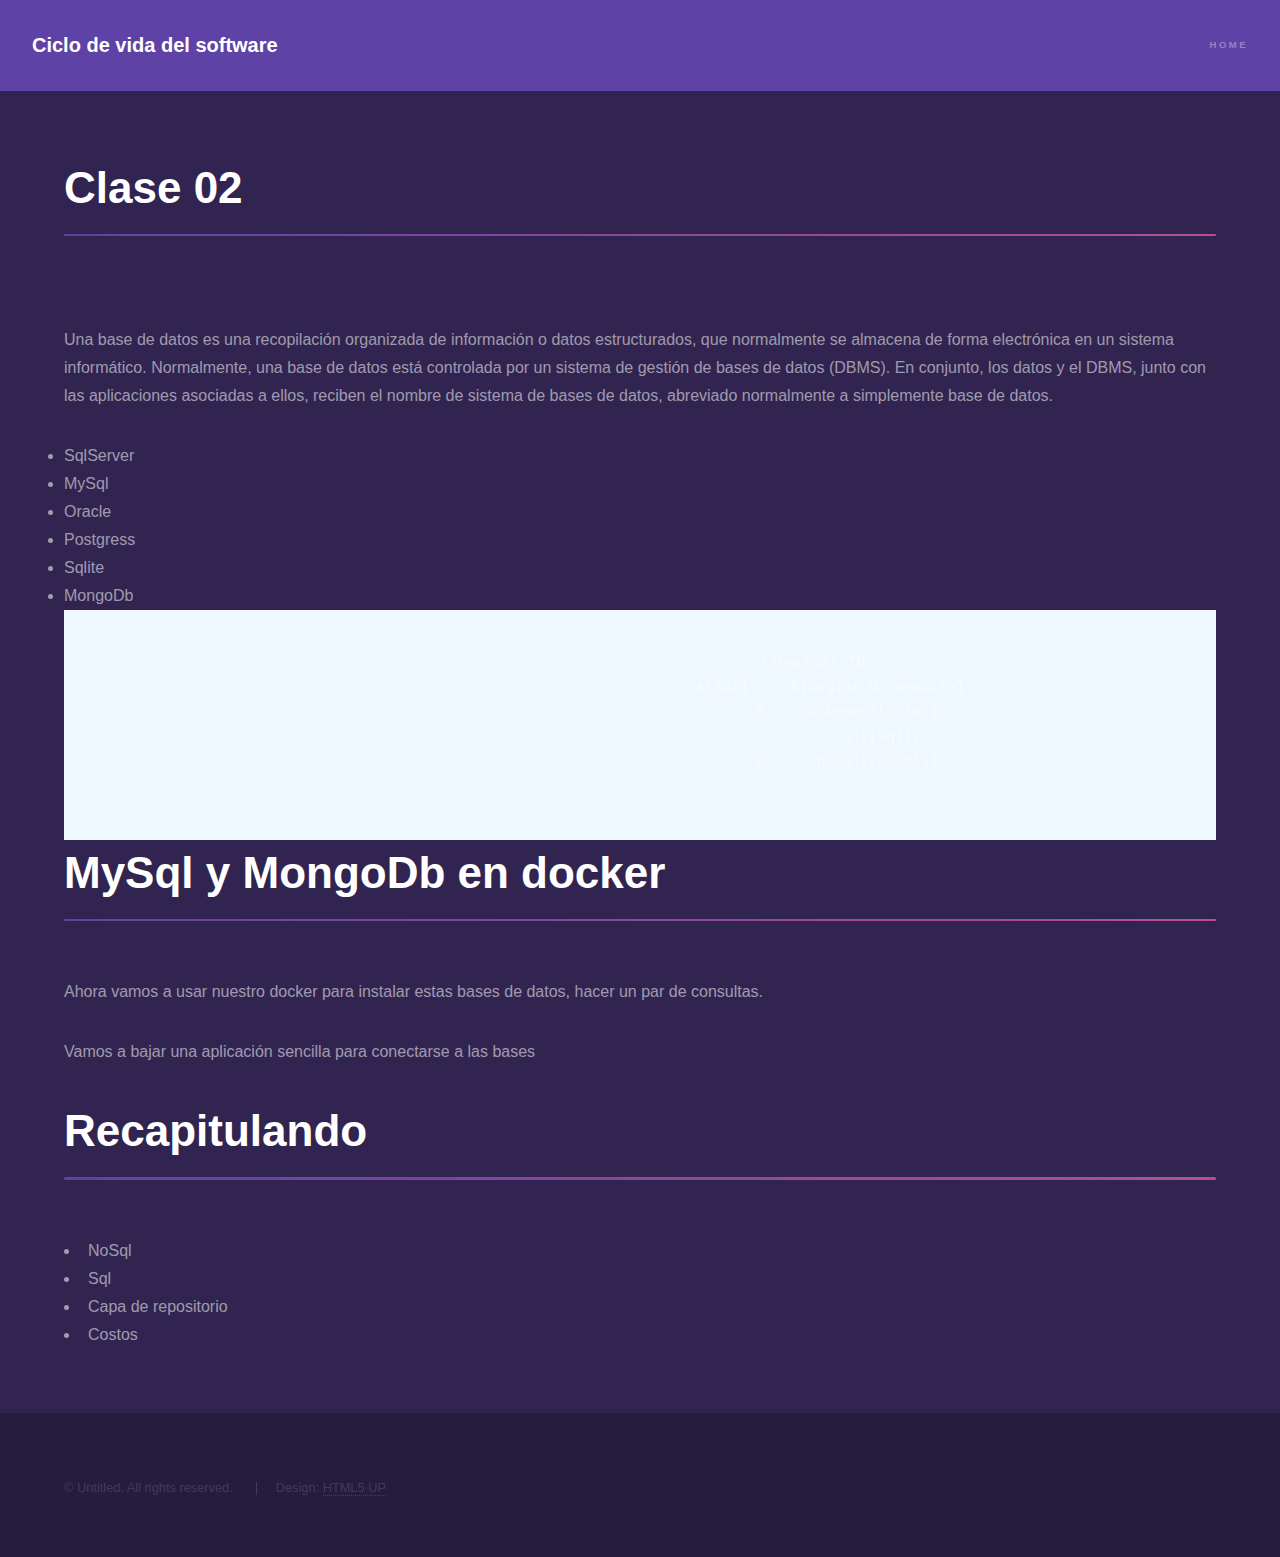
==== commit 28f8fb3f: "Se agrego diagrama" ====
--- a/clase02.html
+++ b/clase02.html
@@ -33,15 +33,17 @@
 		<section id="main" class="wrapper">
 			<div class="inner">
 				<h1 class="major">Clase 02</h1>
-				<span class="image fit"><img src="https://www.diarlu.com/wp-content/uploads/2019/02/gestores_bases-datos.jpg" alt="" /></span>
+				<span class="image fit"><img
+						src="https://www.diarlu.com/wp-content/uploads/2019/02/gestores_bases-datos.jpg"
+						alt="" /></span>
 				<p>
-					Una base de datos es una recopilación organizada de información o datos estructurados, 
-					que normalmente se almacena de forma electrónica en un sistema informático. 
-					Normalmente, una base de datos está controlada por un sistema de gestión de bases de datos (DBMS). 
-					En conjunto, los datos y el DBMS, junto con las aplicaciones asociadas a ellos, 
+					Una base de datos es una recopilación organizada de información o datos estructurados,
+					que normalmente se almacena de forma electrónica en un sistema informático.
+					Normalmente, una base de datos está controlada por un sistema de gestión de bases de datos (DBMS).
+					En conjunto, los datos y el DBMS, junto con las aplicaciones asociadas a ellos,
 					reciben el nombre de sistema de bases de datos, abreviado normalmente a simplemente base de datos.
 				</p>
-				
+
 				<lu>
 					<li>SqlServer</li>
 					<li>MySql</li>
@@ -50,7 +52,16 @@
 					<li>Sqlite</li>
 					<li>MongoDb</li>
 				</lu>
-				
+
+				<div class="contenedor-diagrama">
+					<pre class="mermaid">
+					flowchart TD
+						A[Api] --> B[Reglas de negocio]    
+						B --> D[Repositorios]
+						D -.-> sql[(Sql)]
+						D -.-> nosql[(noSql)]
+					</pre>
+				</div>
 				<h1 class="major">MySql y MongoDb en docker</h1>
 				<p>Ahora vamos a usar nuestro docker para instalar estas bases de datos, hacer un par de consultas.</p>
 				<p>Vamos a bajar una aplicación sencilla para conectarse a las bases</p>
